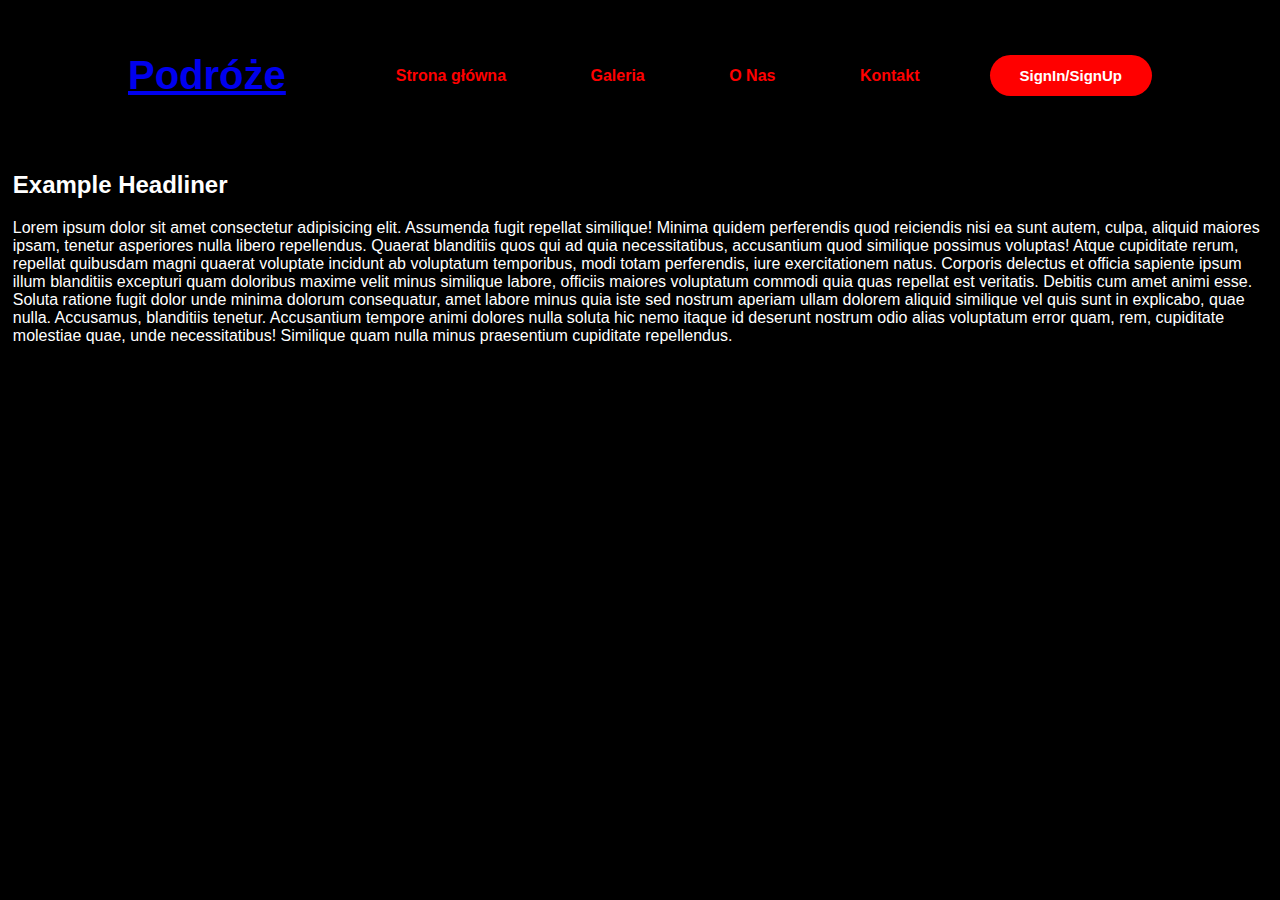
==== galeria.html @ 72fb548f "Dodanie kilku podstron" ====
<!DOCTYPE html>
<html lang="pl">
<head>
    <meta charset="UTF-8">
    <meta name="viewport" content="width=device-width, initial-scale=1.0">
    <link rel="stylesheet" href="style.css">
    <title>Galeria</title>
</head>
<body>
    <nav class="nav_menu">
        <h2 class="nav_menu_logo"><a href="#">Podróże</a></h2>
        <ul>
            <li><a href="index.html">Strona główna</a></li>
            <li><a href="#">Galeria</a></li>
            <li><a href="onas.html">O Nas</a></li>
            <li><a href="kontakt.html">Kontakt</a></li>
        </ul>
        <button type="button">SignIn/SignUp</button>
    </nav>
    <main>
        <h2>Example Headliner</h2>
        <p>Lorem ipsum dolor sit amet consectetur adipisicing elit. Assumenda fugit repellat similique! Minima quidem perferendis quod reiciendis nisi ea sunt autem, culpa, aliquid maiores ipsam, tenetur asperiores nulla libero repellendus.
        Quaerat blanditiis quos qui ad quia necessitatibus, accusantium quod similique possimus voluptas! Atque cupiditate rerum, repellat quibusdam magni quaerat voluptate incidunt ab voluptatum temporibus, modi totam perferendis, iure exercitationem natus.
        Corporis delectus et officia sapiente ipsum illum blanditiis excepturi quam doloribus maxime velit minus similique labore, officiis maiores voluptatum commodi quia quas repellat est veritatis. Debitis cum amet animi esse.
        Soluta ratione fugit dolor unde minima dolorum consequatur, amet labore minus quia iste sed nostrum aperiam ullam dolorem aliquid similique vel quis sunt in explicabo, quae nulla. Accusamus, blanditiis tenetur.
        Accusantium tempore animi dolores nulla soluta hic nemo itaque id deserunt nostrum odio alias voluptatum error quam, rem, cupiditate molestiae quae, unde necessitatibus! Similique quam nulla minus praesentium cupiditate repellendus.
        </p>
    </main>
</body>
</html>
---- style.css ----
body{
    margin: 0px;
    padding: 0px;
    list-style: none;
    background-color: #000000;
    font-family: "Josefin Sans", sans-serif;
}
.nav_menu{
    display: flex;
    align-items: center;
    justify-content: space-between;
    padding-top: 20px;
    padding-bottom: 20px;
    padding-left: 10%;
    padding-right: 10%;
}

.nav_menu_logo{
    color: #FF0000;
    font-size: 40px;
    transition: .4s;
    cursor: default;
    font-weight: bold;
}

.nav_menu_logo:hover{
    transform: scale(1.2);
}

.nav_menu ul li{
    list-style-type: none;
    display: inline-block;
    padding: 10px 40px;
}

.nav_menu ul li a{
    color: #FF0000;
    text-decoration: none;
    font-weight: bold;
    cursor: default;
}

.nav_menu ul li a:hover{
    color: #FFFFFF;
    transition: .3s;
}

.nav_menu button{
    border: none;
    background-color: #FF0000;
    border-radius: 30px;
    padding: 12px 30px;
    color: #FFFFFF;
    font-weight: bold;
    font-size: 15px;
    transition: .4s;
}

.nav_menu button:hover{
    transform: scale(1.2);
}

main{
    color: #FFFFFF;
    padding: 0px 1%;
}
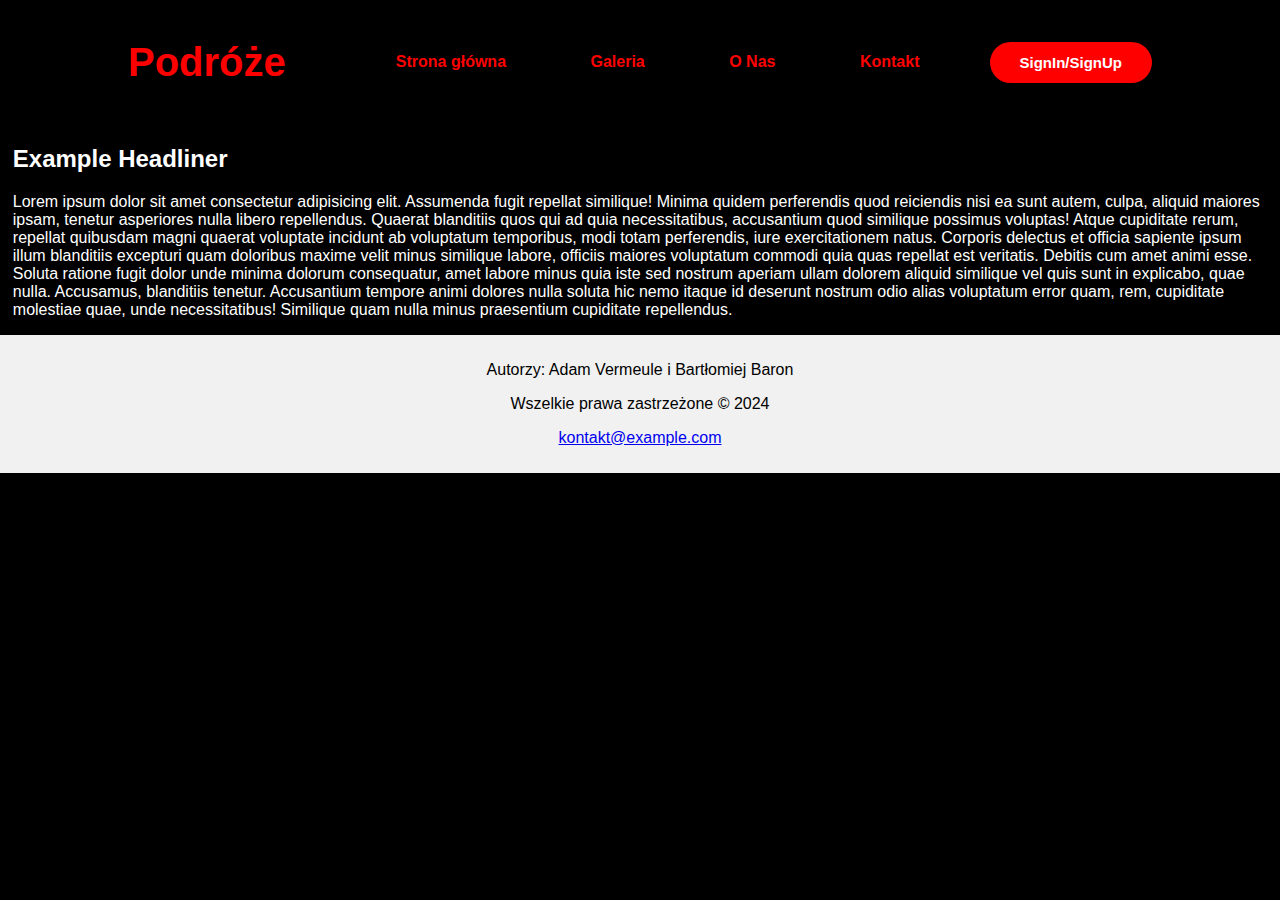
==== commit 9a21c7bc: "dodałem footery do stron i edytowałem css zmieniając trochę bidy, main i dodając footer na końcu :)" ====
--- a/galeria.html
+++ b/galeria.html
@@ -26,5 +26,10 @@
         Accusantium tempore animi dolores nulla soluta hic nemo itaque id deserunt nostrum odio alias voluptatum error quam, rem, cupiditate molestiae quae, unde necessitatibus! Similique quam nulla minus praesentium cupiditate repellendus.
         </p>
     </main>
+    <footer>
+        <p>Autorzy: Adam Vermeule i Bartłomiej Baron</p>
+        <p>Wszelkie prawa zastrzeżone &copy; 2024</p>
+        <p><a href="mailto:kontakt@example.com">kontakt@example.com</a></p>
+    </footer>
 </body>
 </html>--- a/style.css
+++ b/style.css
@@ -4,6 +4,8 @@
     list-style: none;
     background-color: #000000;
     font-family: "Josefin Sans", sans-serif;
+    display: flex;
+    flex-direction: column;
 }
 .nav_menu{
     display: flex;
@@ -15,16 +17,19 @@
     padding-right: 10%;
 }
 
-.nav_menu_logo{
+.nav_menu h2 a{
     color: #FF0000;
     font-size: 40px;
     transition: .4s;
     cursor: default;
     font-weight: bold;
+    text-decoration: none;
 }
 
 .nav_menu_logo:hover{
     transform: scale(1.2);
+    color: #FFFFFF;
+    transition: .3s;
 }
 
 .nav_menu ul li{
@@ -63,4 +68,10 @@
 main{
     color: #FFFFFF;
     padding: 0px 1%;
+    flex: 1;
+}
+footer {
+    background-color: #f1f1f1;
+    text-align: center;
+    padding: 10px 0;
 }